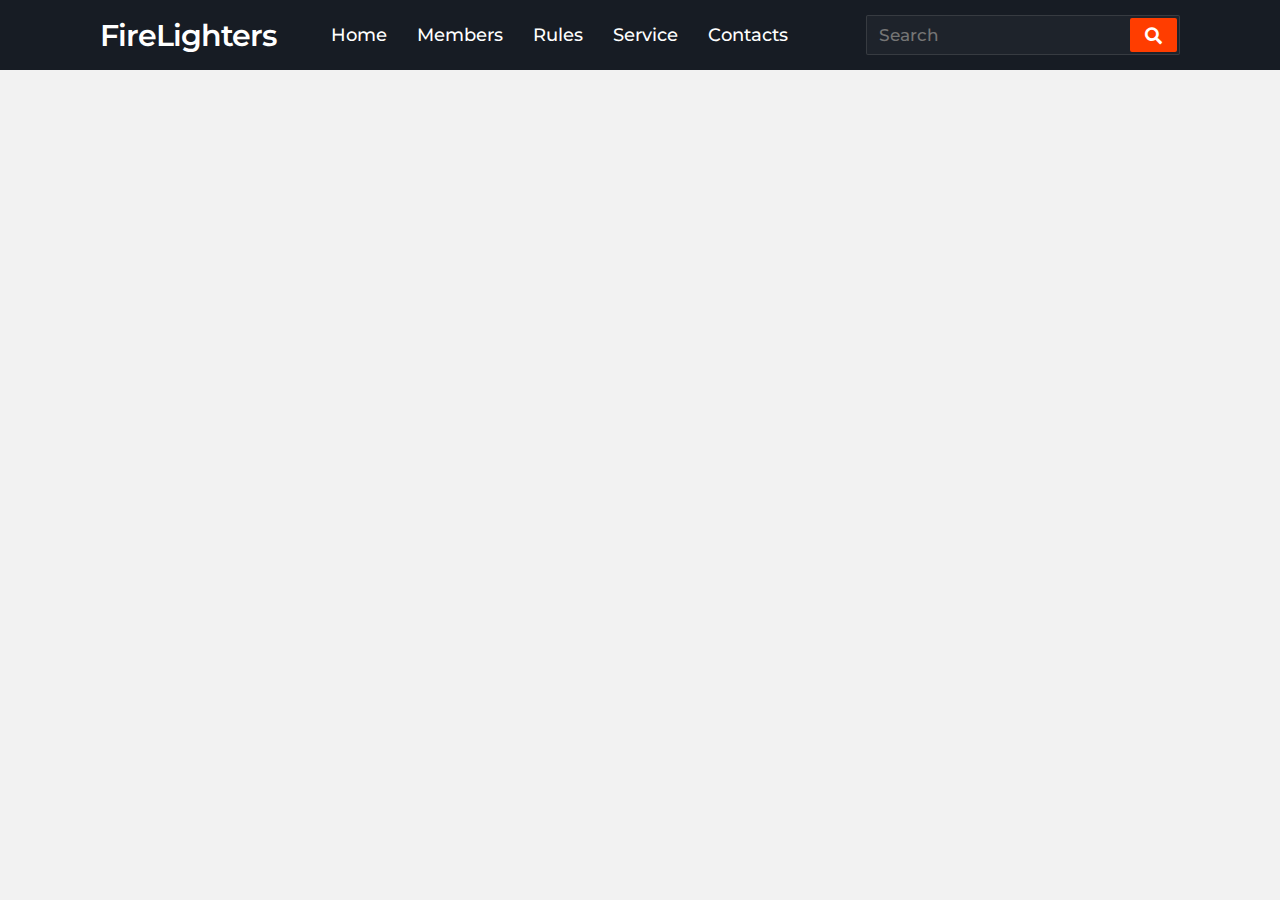
==== index.html @ c17ada86 "Add files via upload" ====
<!DOCTYPE html>
<html>
<head>
<title>FireLighters | A Group for Children </title>
<meta name="viewport" content="width=device-width, initial-scale=1.0">
<link rel="stylesheet" href="https://cdnjs.cloudflare.com/ajax/libs/font-awesome/5.15.3/css/all.min.css"/>
<link rel="icon" href="Untitled design.png" type="image/jpg">
<style>
@import url('https://fonts.googleapis.com/css?family=Montserrat:400,500,600,700&display=swap');
*{
  margin: 0;
  padding: 0;
  outline: none;
  box-sizing: border-box;
  font-family: 'Montserrat', sans-serif;
}
body{
  background: #f2f2f2;
}
nav{
  background: #171c24;
  display: flex;
  flex-wrap: wrap;
  align-items: center;
  justify-content: space-between;
  height: 70px;
  padding: 0 100px;
}
nav .logo{
  color: #fff;
  font-size: 30px;
  font-weight: 600;
  letter-spacing: -1px;
}
nav .nav-items{
  display: flex;
  flex: 1;
  padding: 0 0 0 40px;
}
nav .nav-items li{
  list-style: none;
  padding: 0 15px;
}
nav .nav-items li a{
  color: #fff;
  font-size: 18px;
  font-weight: 500;
  text-decoration: none;
}
nav .nav-items li a:hover{
  color: #ff3d00;
}
nav form{
  display: flex;
  height: 40px;
  padding: 2px;
  background: #1e232b;
  min-width: 18%!important;
  border-radius: 2px;
  border: 1px solid rgba(155,155,155,0.2);
}
nav form .search-data{
  width: 100%;
  height: 100%;
  padding: 0 10px;
  color: #fff;
  font-size: 17px;
  border: none;
  font-weight: 500;
  background: none;
}
nav form button{
  padding: 0 15px;
  color: #fff;
  font-size: 17px;
  background: #ff3d00;
  border: none;
  border-radius: 2px;
  cursor: pointer;
}
nav form button:hover{
  background: #e63600;
}
nav .menu-icon,
nav .cancel-icon,
nav .search-icon{
  width: 40px;
  text-align: center;
  margin: 0 50px;
  font-size: 18px;
  color: #fff;
  cursor: pointer;
  display: none;
}
nav .menu-icon span,
nav .cancel-icon,
nav .search-icon{
  display: none;
}
@media (max-width: 1245px) {
  nav{
    padding: 0 50px;
  }
}
@media (max-width: 1140px){
  nav{
    padding: 0px;
  }
  nav .logo{
    flex: 2;
    text-align: center;
  }
  nav .nav-items{
    position: fixed;
    z-index: 99;
    top: 70px;
    width: 100%;
    left: -100%;
    height: 100%;
    padding: 10px 50px 0 50px;
    text-align: center;
    background: #14181f;
    display: inline-block;
    transition: left 0.3s ease;
  }
  nav .nav-items.active{
    left: 0px;
  }
  nav .nav-items li{
    line-height: 40px;
    margin: 30px 0;
  }
  nav .nav-items li a{
    font-size: 20px;
  }
  nav form{
    position: absolute;
    top: 80px;
    right: 50px;
    opacity: 0;
    pointer-events: none;
    transition: top 0.3s ease, opacity 0.1s ease;
  }
  nav form.active{
    top: 95px;
    opacity: 1;
    pointer-events: auto;
  }
  nav form:before{
    position: absolute;
    content: "";
    top: -13px;
    right: 0px;
    width: 0;
    height: 0;
    z-index: -1;
    border: 10px solid transparent;
    border-bottom-color: #1e232b;
    margin: -20px 0 0;
  }
  nav form:after{
    position: absolute;
    content: '';
    height: 60px;
    padding: 2px;
    background: #1e232b;
    border-radius: 2px;
    min-width: calc(100% + 20px);
    z-index: -2;
    left: 50%;
    top: 50%;
    transform: translate(-50%, -50%);
  }
  nav .menu-icon{
    display: block;
  }
  nav .search-icon,
  nav .menu-icon span{
    display: block;
  }
  nav .menu-icon span.hide,
  nav .search-icon.hide{
    display: none;
  }
  nav .cancel-icon.show{
    display: block;
  }
}
nav .logo.space{
  color: red;
  padding: 0 5px 0 0;
}
@media (max-width: 980px){
  nav .menu-icon,
  nav .cancel-icon,
  nav .search-icon{
    margin: 0 20px;
  }
  nav form{
    right: 30px;
  }
}
@media (max-width: 350px){
  nav .menu-icon,
  nav .cancel-icon,
  nav .search-icon{
    margin: 0 10px;
    font-size: 16px;
  }
}
.cards{
display: none;
}
</style>
</head>
<body>
      <nav>
         <div class="menu-icon">
            <span class="fas fa-bars"></span>
         </div>
         <div class="logo">
            FireLighters
         </div>
         <div class="nav-items">
            <li><a href="#">Home</a></li>
            <li><a href="#">Members</a></li>
            <li><a href="randr.html">Rules</a></li>
            <li><a href="tandc.html">Service</a></li>
            <li><a href="#">Contacts</a></li>
         </div>
         <div class="search-icon">
            <span class="fas fa-search"></span>
         </div>
         <div class="cancel-icon">
            <span class="fas fa-times"></span>
         </div>
         <form action="#">
            <input type="search" id="searchbar"  onkeyup="return myfun()" class="search-data" placeholder="Search" required>
            <button type="submit" id="searchbar" class="fas fa-search"></button>
         </form>
      </nav>
<div class="cards">
<div class="image">
<img src="photo.jpg">
</div>
<header>Ayush Modi</header>
<div class ="Sub-text">The leader and the director of the group</div>
</div>
<div class="cards">
<div class="image">
<img src="images (2).jpg">
</div>
<header>Avishek Sultania</header>
<div class ="Sub-text">The second leader and the director of the group, when Ayush Modi will not be available</div>
</div>
<div class="cards">
<div class="image">
<img src="images (2).jpg">
</div>
<header>Ayush Modi</header>
<div class ="Sub-text">The leader and the director of the group</div>
</div>
<script>
// JavaScript code
function search_file() {
    let input = document.getElementById('searchbar').value
    input=input.toLowerCase();
    let x = document.getElementsByClassName('cards');
      
    for (i = 0; i < x.length; i++) { 
        if (!x[i].innerHTML.toLowerCase().includes(input)) {
            x[i].style.display="none";
        }
        else {
            x[i].style.display="block";                 
        }
    }
}
</script>
      <script>
         const menuBtn = document.querySelector(".menu-icon span");
         const searchBtn = document.querySelector(".search-icon");
         const cancelBtn = document.querySelector(".cancel-icon");
         const items = document.querySelector(".nav-items");
         const form = document.querySelector("form");
         menuBtn.onclick = ()=>{
           items.classList.add("active");
           menuBtn.classList.add("hide");
           searchBtn.classList.add("hide");
           cancelBtn.classList.add("show");
         }
         cancelBtn.onclick = ()=>{
           items.classList.remove("active");
           menuBtn.classList.remove("hide");
           searchBtn.classList.remove("hide");
           cancelBtn.classList.remove("show");
           form.classList.remove("active");
           cancelBtn.style.color = "#ff3d00";
         }
         searchBtn.onclick = ()=>{
           form.classList.add("active");
           searchBtn.classList.add("hide");
           cancelBtn.classList.add("show");
         }
      </script>

<script>
// JavaScript code
function myfun() {
    let input = document.getElementById('searchbar').value
    input=input.toLowerCase();
    let x = document.getElementsByClassName('cards');
    for (i = 0; i < x.length; i++) { 
        if (!x[i].innerHTML.toLowerCase().includes(input)) {
            x[i].style.display="none";
document.write("These are not present in our Database.")
        }
        else {
            x[i].style.display="block";                 
        }
    }
}
</script>
</body>
</html>
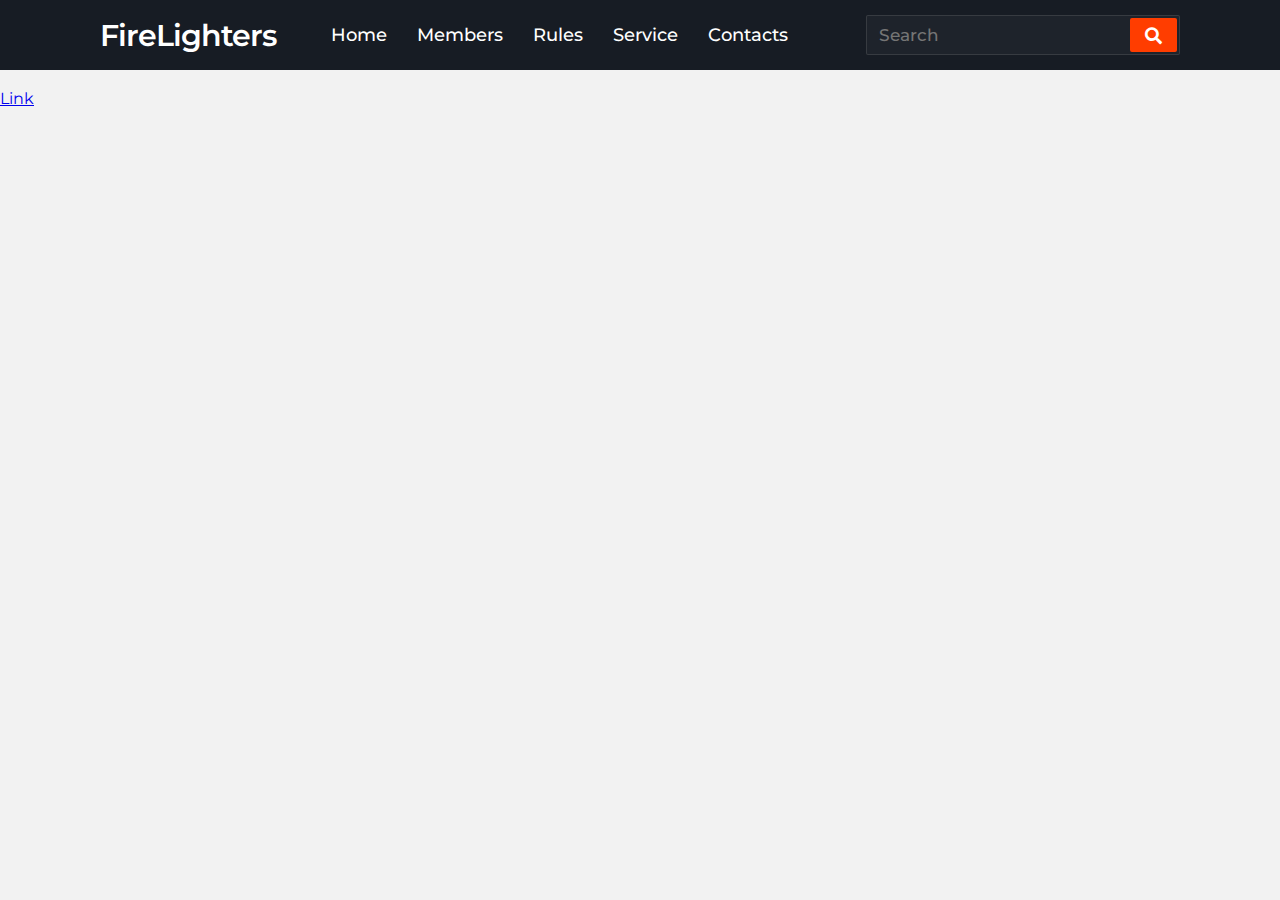
==== commit e21c8bd9: "Update index.html" ====
--- a/index.html
+++ b/index.html
@@ -5,6 +5,7 @@
 <meta name="viewport" content="width=device-width, initial-scale=1.0">
 <link rel="stylesheet" href="https://cdnjs.cloudflare.com/ajax/libs/font-awesome/5.15.3/css/all.min.css"/>
 <link rel="icon" href="Untitled design.png" type="image/jpg">
+  <script id="dsq-count-scr" src="//https-firelighterweb-vercel-app.disqus.com/count.js" async></script>
 <style>
 @import url('https://fonts.googleapis.com/css?family=Montserrat:400,500,600,700&display=swap');
 *{
@@ -96,6 +97,24 @@
 nav .cancel-icon,
 nav .search-icon{
   display: none;
+}
+.block{
+display: inline-block;
+}
+.cards{
+display: none;
+margin: 40px;
+width: 45vh;
+height: 80vh;
+border-radius: 10px;
+padding: 8px 15px;
+box-shadow: 0 10px #000;
+}
+.cards img{
+width: 40vh;
+height: 45vh;
+border-radius: 10px;
+margin-bottom: 30px;
 }
 @media (max-width: 1245px) {
   nav{
@@ -185,6 +204,24 @@
   nav .cancel-icon.show{
     display: block;
   }
+.block{
+display: inline-block;
+}
+.cards{
+display: none;
+margin: 40px;
+width: 45vh;
+height: 80vh;
+border-radius: 10px;
+padding: 8px 15px;
+box-shadow: 0 10px #000;
+}
+.cards img{
+width: 40vh;
+height: 30vh;
+border-radius: 10px;
+margin-bottom: 30px;
+}
 }
 nav .logo.space{
   color: red;
@@ -199,6 +236,24 @@
   nav form{
     right: 30px;
   }
+.block{
+display: inline-block;
+}
+.cards{
+display: none;
+margin: 40px;
+width: 40vh;
+height: 80vh;
+border-radius: 10px;
+padding: 8px 15px;
+box-shadow: 0 10px #000;
+}
+.cards img{
+width: 35vh;
+height: auto;
+border-radius: 10px;
+margin-bottom: 30px;
+}
 }
 @media (max-width: 350px){
   nav .menu-icon,
@@ -207,9 +262,24 @@
     margin: 0 10px;
     font-size: 16px;
   }
+.block{
+display: inline-block;
 }
 .cards{
 display: none;
+margin: 40px;
+width: 40vh;
+height: 80vh;
+border-radius: 10px;
+padding: 8px 15px;
+box-shadow: 0 10px #000;
+}
+.cards img{
+width: auto;
+height: auto;
+border-radius: 10px;
+margin-bottom: 30px;
+}
 }
 </style>
 </head>
@@ -222,7 +292,7 @@
             FireLighters
          </div>
          <div class="nav-items">
-            <li><a href="#">Home</a></li>
+            <li><a href="index.html">Home</a></li>
             <li><a href="#">Members</a></li>
             <li><a href="randr.html">Rules</a></li>
             <li><a href="tandc.html">Service</a></li>
@@ -239,26 +309,41 @@
             <button type="submit" id="searchbar" class="fas fa-search"></button>
          </form>
       </nav>
+<div class="block">
 <div class="cards">
 <div class="image">
 <img src="photo.jpg">
 </div>
-<header>Ayush Modi</header>
+<div class="inline-block">
+<header><strong>Ayush Modi</strong></header>
+<br></br>
 <div class ="Sub-text">The leader and the director of the group</div>
 </div>
+</div>
+</div>
+<div class="block">
 <div class="cards">
 <div class="image">
 <img src="images (2).jpg">
 </div>
-<header>Avishek Sultania</header>
+<div class="inline-block">
+<header><strong>Avishek Sultania</strong></header>
+<br></br>
 <div class ="Sub-text">The second leader and the director of the group, when Ayush Modi will not be available</div>
 </div>
+</div>
+</div>
+<div class="block">
 <div class="cards">
 <div class="image">
 <img src="images (2).jpg">
 </div>
-<header>Ayush Modi</header>
-<div class ="Sub-text">The leader and the director of the group</div>
+<div class="inline-block">
+<header><strong>Anubhav Banerjee</strong></header>
+<br></br>
+<div class ="Sub-text">He looks through the problems in the group.</div>
+</div>
+</div>
 </div>
 <script>
 // JavaScript code
@@ -313,7 +398,7 @@
     for (i = 0; i < x.length; i++) { 
         if (!x[i].innerHTML.toLowerCase().includes(input)) {
             x[i].style.display="none";
-document.write("These are not present in our Database.")
+alert("These are no data regarding your search in our Database.")
         }
         else {
             x[i].style.display="block";                 
@@ -321,5 +406,25 @@
     }
 }
 </script>
+<div id="disqus_thread"></div>
+<script>
+    /**
+    *  RECOMMENDED CONFIGURATION VARIABLES: EDIT AND UNCOMMENT THE SECTION BELOW TO INSERT DYNAMIC VALUES FROM YOUR PLATFORM OR CMS.
+    *  LEARN WHY DEFINING THESE VARIABLES IS IMPORTANT: https://disqus.com/admin/universalcode/#configuration-variables    */
+    /*
+    var disqus_config = function () {
+    this.page.url = PAGE_URL;  // Replace PAGE_URL with your page's canonical URL variable
+    this.page.identifier = PAGE_IDENTIFIER; // Replace PAGE_IDENTIFIER with your page's unique identifier variable
+    };
+    */
+    (function() { // DON'T EDIT BELOW THIS LINE
+    var d = document, s = d.createElement('script');
+    s.src = 'https://https-firelighterweb-vercel-app.disqus.com/embed.js';
+    s.setAttribute('data-timestamp', +new Date());
+    (d.head || d.body).appendChild(s);
+    })();
+</script>
+<noscript>Please enable JavaScript to view the <a href="https://disqus.com/?ref_noscript">comments powered by Disqus.</a></noscript>
+<a href="http://foo.com/bar.html#disqus_thread">Link</a>
 </body>
-</html>+</html>
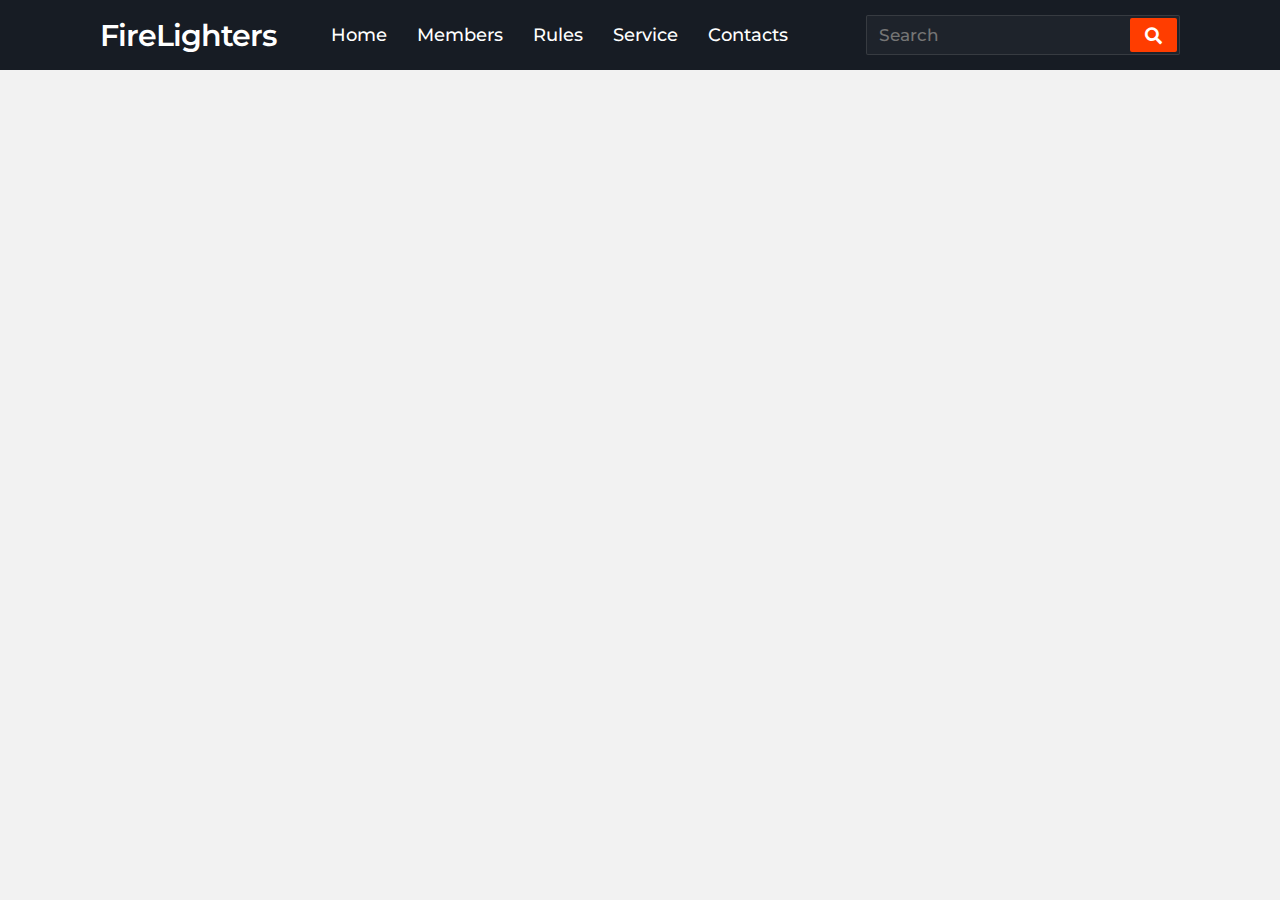
==== commit 3f8e82d0: "Update index.html" ====
--- a/index.html
+++ b/index.html
@@ -425,6 +425,5 @@
     })();
 </script>
 <noscript>Please enable JavaScript to view the <a href="https://disqus.com/?ref_noscript">comments powered by Disqus.</a></noscript>
-<a href="http://foo.com/bar.html#disqus_thread">Link</a>
 </body>
 </html>
